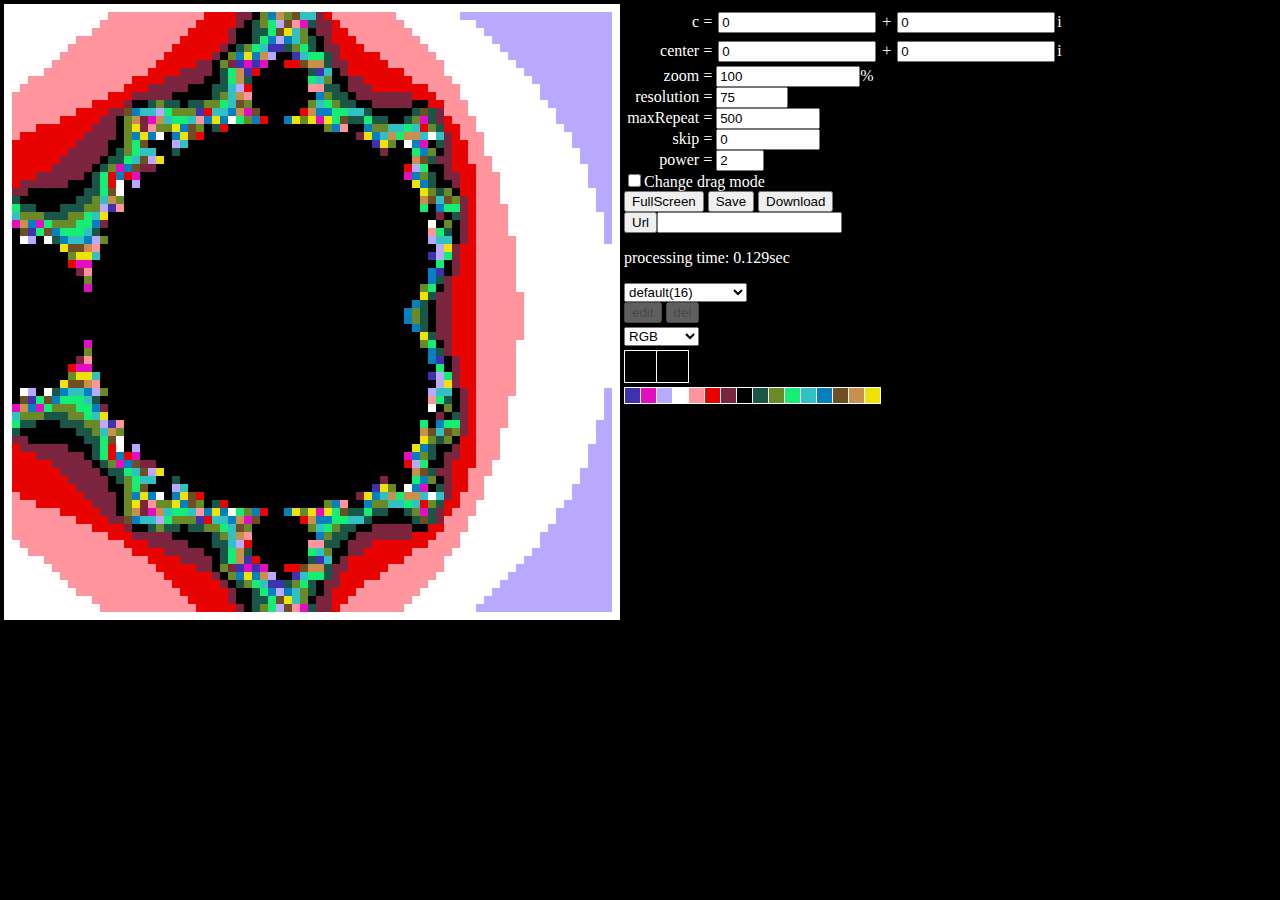
==== mandelbrot/index.html @ f5e16ea8 "create Mandelbrot Set Maker" ====
<!DOCTYPE html>
<html lang="en">
<head>
<title>Mandelbrot Set Maker</title>
<meta charset="utf-8">
<meta name="description" content="You can make beautiful Mandelbrot Set images.">
<meta name="viewport" content="width=device-width, initial-scale=1">
<link rel="stylesheet" href="css/style.css">

</head>
<body>

<div id="canvas-parent">
  <canvas id="canvas" width="2400" height="2400"></canvas>
</div>
<div id="side">
  <div class="parameters">
    <div class="parameter">
      <p class="lt">c&nbsp;=&nbsp;</p>
      <p class="rt"><input id="cs-re" type="text" value="-0.0" min="-3" max="3"> + <input id="cs-im" type="text" value="0.0" min="-3" max="3">i</p>
    </div>
    <div class="parameter">
      <p class="lt">center&nbsp;=&nbsp;</p>
      <p class="rt"><input id="center-x" type="text" value="0.00" min="-3" max="3"> + <input id="center-y" type="text" value="0.00" min="-3" max="3">i</p>
    </div>
    <div class="parameter">
      <p class="lt">zoom&nbsp;=&nbsp;</p>
      <p class="rt"><input id="zoom" type="number" value="100" step="1" min="1" max="1000000000000">%</p>
    </div>
    <div class="parameter">
      <p class="lt">resolution&nbsp;=&nbsp;</p>
      <p class="rt"><input id="resolution" type="number" value="75" step="1" min="1" max="2400"></p>
    </div>
    <div class="parameter">
      <p class="lt">maxRepeat&nbsp;=&nbsp;</p>
      <p class="rt"><input id="max-Repeat" type="number" value="500" step="1" min="1" max="10000000"></p>
    </div>
    <div class="parameter">
      <p class="lt">skip&nbsp;=&nbsp;</p>
      <p class="rt"><input id="skip" type="number" value="0" step="1" min="0" max="10000000"></p>
    </div>
    <div class="parameter">
      <p class="lt">power&nbsp;=&nbsp;</p>
      <p class="rt"><input id="power" type="number" value="2" step="1" min="2" max="9"></p>
    </div>
  </div>
  <div id="operation">
    <label for="chk-shift"><input id="chk-shift" type="checkbox">Change drag mode</label><br>
    <input id="op-fullscreen" type="button" value="FullScreen">
    <input id="op-save" type="button" value="Save">
    <input id="op-download" type="button" value="Download"><br>
    <input id="op-url" type="button" value="Url"><input id="tx-url" type="text" readonly="true">
  </div>
  <div id="notice">
  </div>
  <div id="colorsets">
    <select id="sel-colors"></select>
    <div id="colorsets-buttons">
      <input id="op-edit-color" type="button" value="edit">
      <input id="op-del-color" type="button" value="del">
    </div>
    <div id="color-types">
      <select id="color-type">
        <option value="rgb">RGB</option>
        <option value="hsv">HSV</option>
      </select>
      <div id="color-type-checks-rgb">
        <label><input id="chk-rgb-r" type="checkbox">R</label>
        <label><input id="chk-rgb-g" type="checkbox">G</label>
        <label><input id="chk-rgb-b" type="checkbox">B</label>
      </div>
      <div id="color-type-checks-hsv">
        <label><input id="chk-hsv-h" type="checkbox">H</label>
        <label><input id="chk-hsv-s" type="checkbox">S</label>
        <label><input id="chk-hsv-v" type="checkbox">V</label>
      </div>
    </div>
    <div id="special-colors">
      <div id="background-color"></div>
      <div id="final-color"></div>
    </div>
    <div id="color-info"></div>
    <div id="ordinal-colors"></div>
    <input id="color-picker" type="color">
  </div>
</div>
<div id="snapshots-parent">
  <div id="snapshots"></div>
</div>

<div id="custom-colorset">
  <div id="inner-custom-colorset">
    <form>
      <div class="parameters">
         <div class="parameter">
           <div class="lt">name&nbsp;:&nbsp;</div><div class="rt"><input class="name" maxlength="16"></div>
         </div>
         <div class="parameter">
           <div class="lt">num&nbsp;:&nbsp;</div><div class="rt"><input class="color-num" type="number" min="1" max="256" step="1" value="16"></div>
        </div>
      </div>
      <div>
        <button type="submit" class="ok">Ok</button>
        <button type="button" class="cancel">Cancel</button>
      </div>
    </form>
  </div>
</div>

<script src="../js/utils.js"></script>
<script src="../js/colorConvs.js"></script>
<script src="../js/colorsets.js"></script>
<script src="js/views.js"></script>
<script src="js/mandelbrot.js"></script>

<a id="download-anchor"></a>
</body>
</html>
---- mandelbrot/css/style.css ----
@charset "utf-8";

@import url("../../css/style.css");
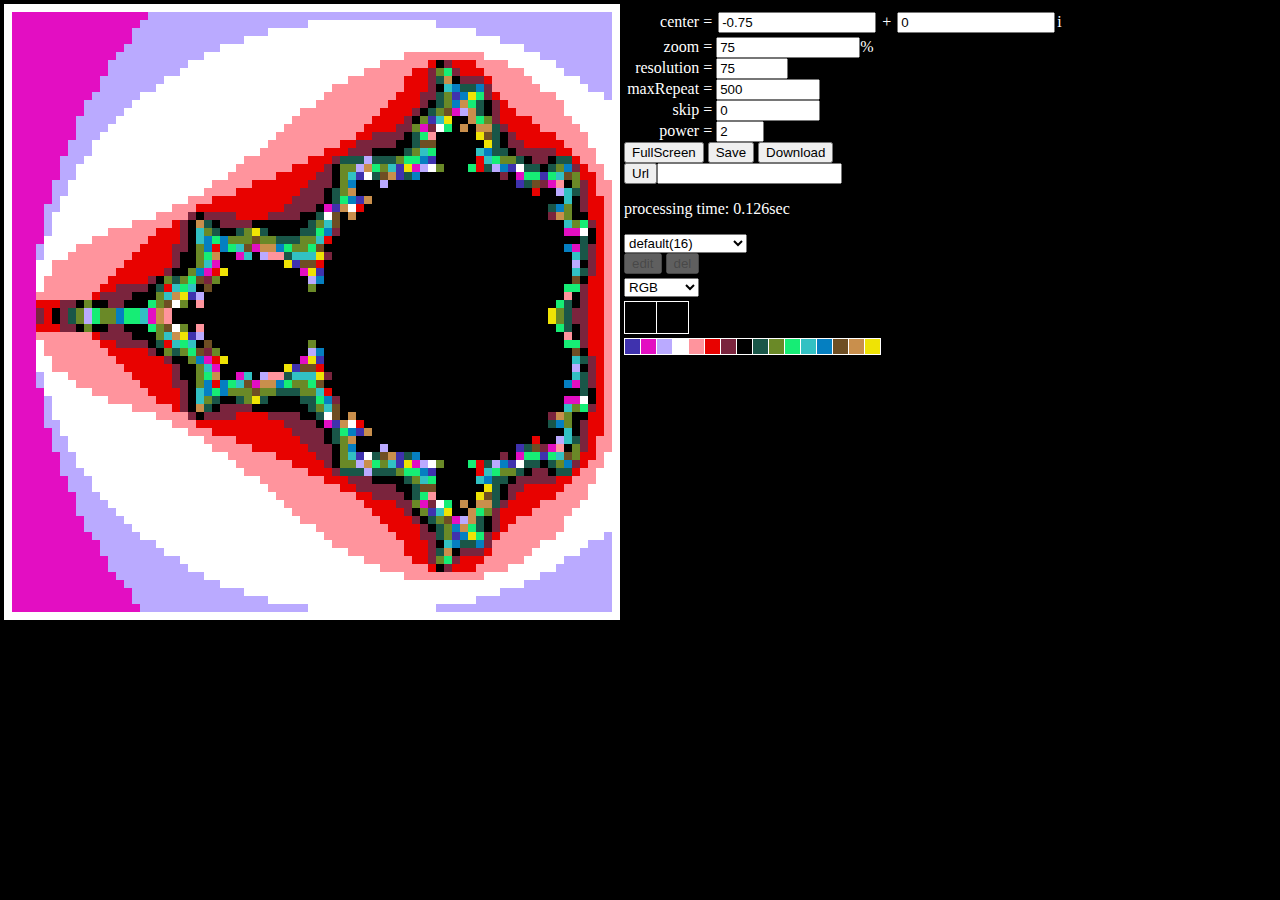
==== commit 3761de87: "remove cs parameter" ====
--- a/mandelbrot/index.html
+++ b/mandelbrot/index.html
@@ -16,16 +16,12 @@
 <div id="side">
   <div class="parameters">
     <div class="parameter">
-      <p class="lt">c&nbsp;=&nbsp;</p>
-      <p class="rt"><input id="cs-re" type="text" value="-0.0" min="-3" max="3"> + <input id="cs-im" type="text" value="0.0" min="-3" max="3">i</p>
-    </div>
-    <div class="parameter">
       <p class="lt">center&nbsp;=&nbsp;</p>
-      <p class="rt"><input id="center-x" type="text" value="0.00" min="-3" max="3"> + <input id="center-y" type="text" value="0.00" min="-3" max="3">i</p>
+      <p class="rt"><input id="center-x" type="text" value="-0.75" min="-3" max="3"> + <input id="center-y" type="text" value="0.00" min="-3" max="3">i</p>
     </div>
     <div class="parameter">
       <p class="lt">zoom&nbsp;=&nbsp;</p>
-      <p class="rt"><input id="zoom" type="number" value="100" step="1" min="1" max="1000000000000">%</p>
+      <p class="rt"><input id="zoom" type="number" value="75" step="1" min="1" max="1000000000000">%</p>
     </div>
     <div class="parameter">
       <p class="lt">resolution&nbsp;=&nbsp;</p>
@@ -45,7 +41,6 @@
     </div>
   </div>
   <div id="operation">
-    <label for="chk-shift"><input id="chk-shift" type="checkbox">Change drag mode</label><br>
     <input id="op-fullscreen" type="button" value="FullScreen">
     <input id="op-save" type="button" value="Save">
     <input id="op-download" type="button" value="Download"><br>
